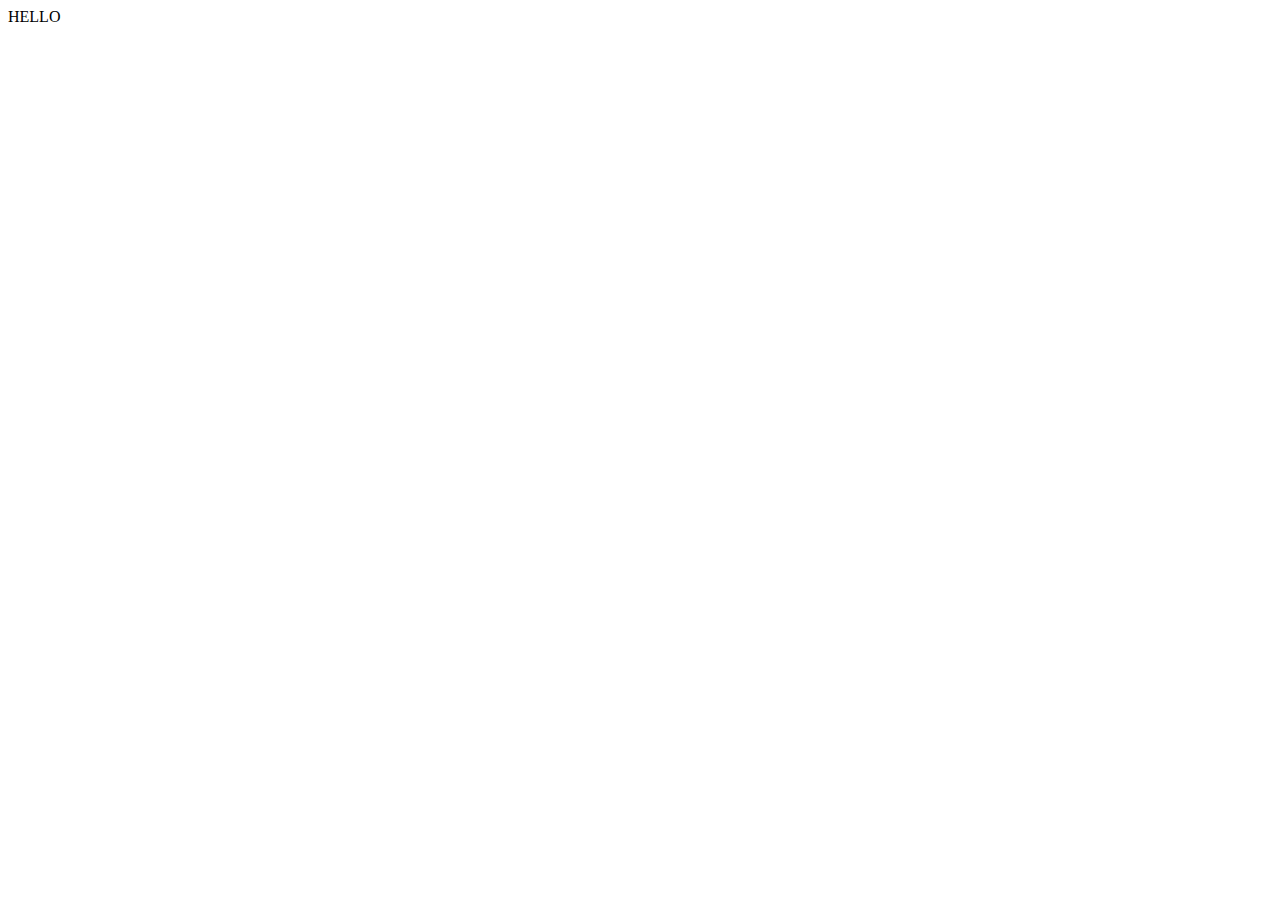
==== index.html @ 6c168c0d "TESTING" ====
<!DOCTYPE html>
<html lang="en">
<head>
    <meta charset="UTF-8">
    <meta name="viewport" content="width=device-width, initial-scale=1.0">
    <title>Document</title>
</head>
<body>
    HELLO
</body>
</html>
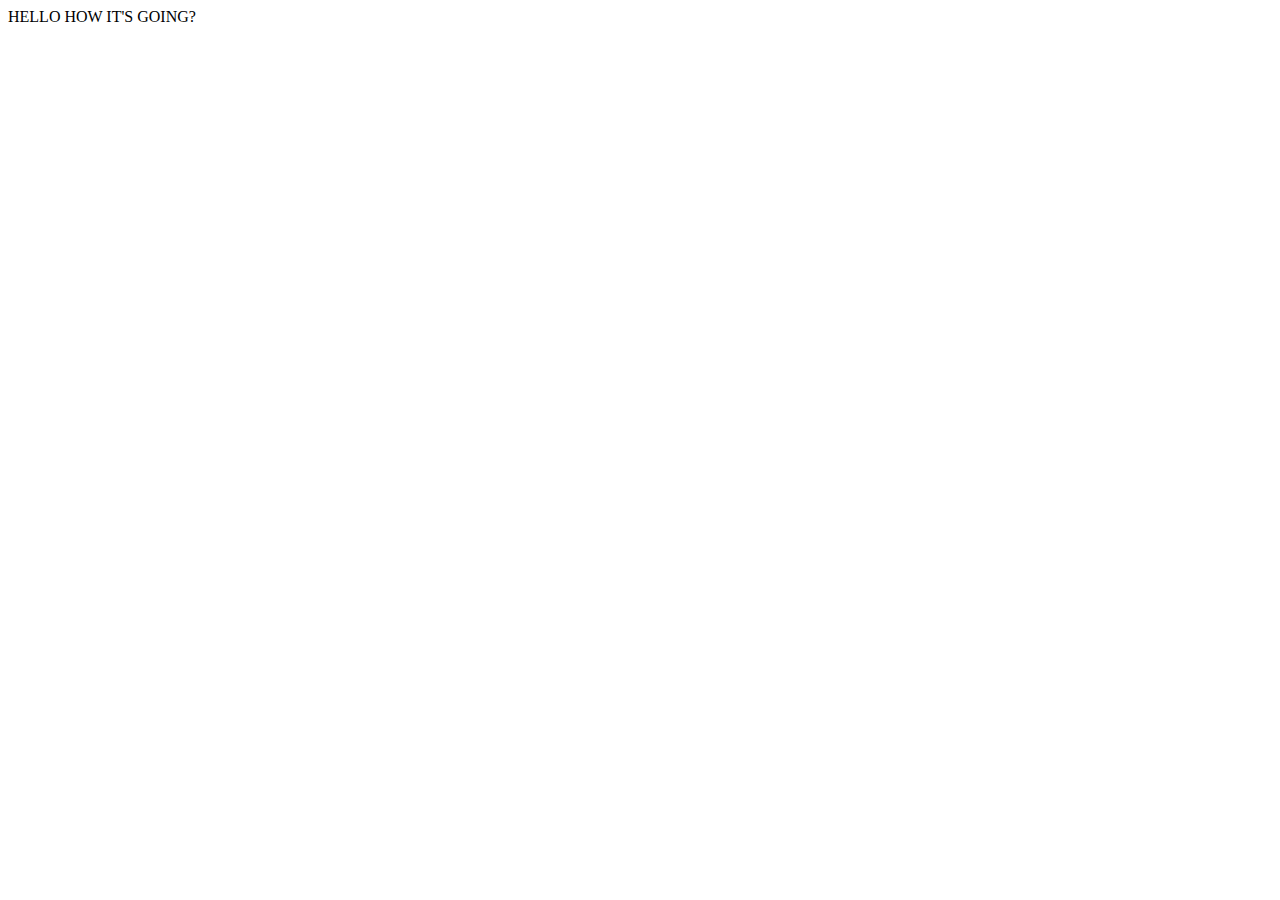
==== commit 4eb2b870: "TESTING" ====
--- a/index.html
+++ b/index.html
@@ -6,6 +6,6 @@
     <title>Document</title>
 </head>
 <body>
-    HELLO
+    HELLO HOW IT'S GOING?
 </body>
 </html>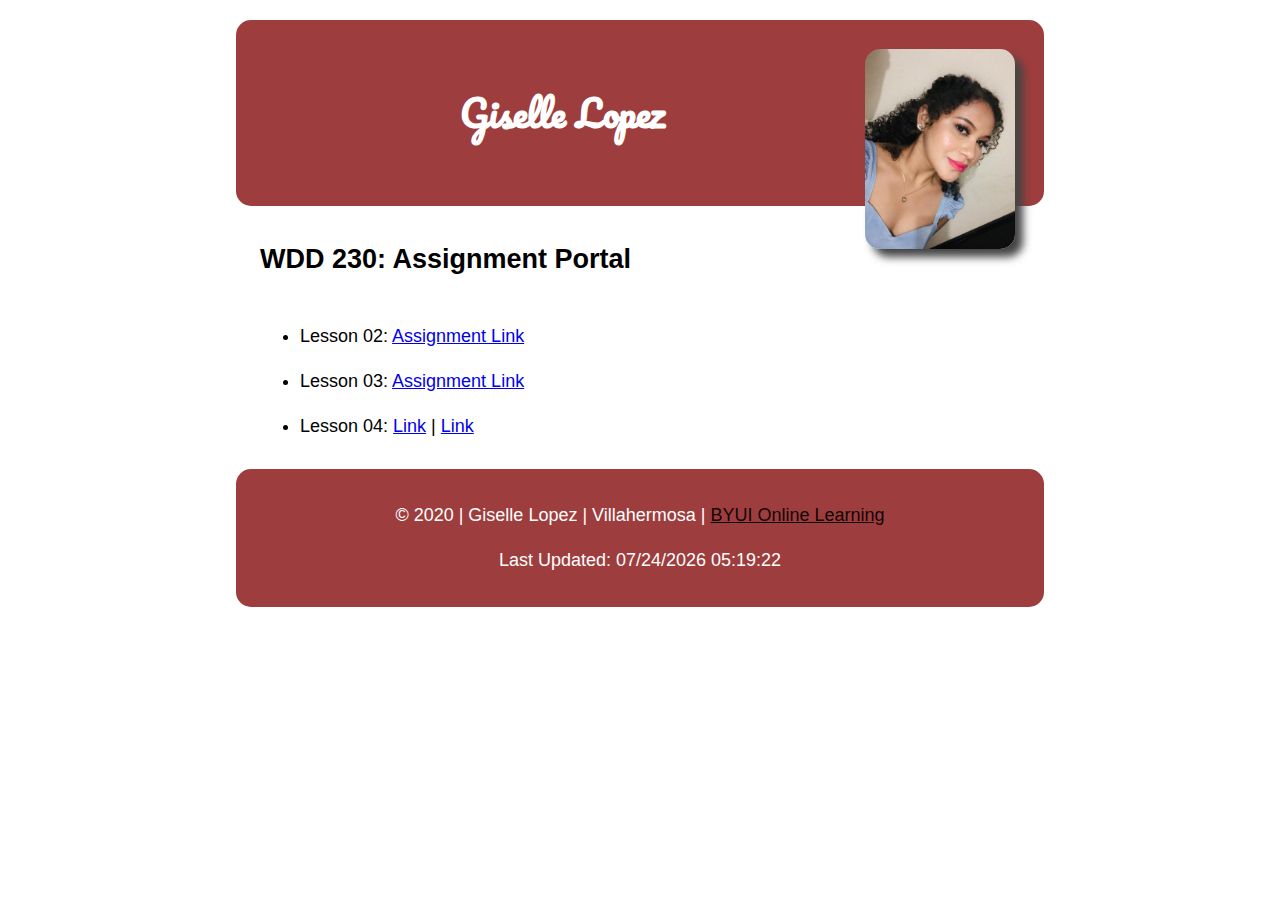
==== commit c855e502: "LAST" ====
--- a/index.html
+++ b/index.html
@@ -1,11 +1,37 @@
 <!DOCTYPE html>
-<html lang="en">
+<html lang="en-us">
+
 <head>
     <meta charset="UTF-8">
     <meta name="viewport" content="width=device-width, initial-scale=1.0">
-    <title>Document</title>
+    <title>Giselle Lopez</title>
+    <meta name="description" content="Brigham Young University Idaho - Giselle Lopez Garcia Student -
+         Major Applied Technology - Class WDD230 Fall Semester">
+    <link href="css/style.css" rel="stylesheet">
+    <link href="https://fonts.googleapis.com/css2?family=Pacifico&display=swap" rel="stylesheet">
 </head>
+
 <body>
-    HELLO HOW IT'S GOING?
+    <header>
+        <img src="images/gislpzgca.jpeg" alt="Giselle">
+        <h1>Giselle Lopez</h1>
+    </header>
+    <h2>WDD 230: Assignment Portal</h2>
+    <nav>
+        <ul>
+            <li>Lesson 02: <a href="Lesson02">Assignment Link</a></li>
+            <li>Lesson 03: <a href="Lesson03">Assignment Link</a></li>
+            <li>Lesson 04: <a href="link01">Link</a> | <a href="link02">Link</a></li>
+        </ul>
+    </nav>
+    <footer>
+        &copy; 2020 | Giselle Lopez | Villahermosa | <a href="https://www.byui.edu/online" target="_blank">BYUI Online
+            Learning</a> <br>
+        <div>
+            <script src="js/js.js"></script>
+        </div>
+
+    </footer>
 </body>
+
 </html>--- a/css/style.css
+++ b/css/style.css
@@ -0,0 +1,45 @@
+body {
+    font: 18px Arial;
+    line-height: 2.5;
+}
+
+footer {
+    background-color: #9e3d3d;
+    color: #ffffff;
+    text-align: center;
+    padding: 1.5rem;
+}
+
+ footer a {
+    color: rgba(0, 0, 0, 0.918);
+}
+
+header,
+h2,
+nav,
+main,
+footer {
+    margin: 1.25rem auto;
+    max-width: 760px;
+    border-radius: 15px;
+    
+}
+
+header {
+    font-family: 'Pacifico', cursive;
+    background-color: #9e3d3d;
+    color: #fff;
+    text-align: center;
+    padding: 1.5rem;
+}
+
+header img {
+    margin-top: 5px;
+    margin-right: 5px;
+    float: right;
+    border: rgb(255, 255, 255);
+    max-width: 150px;
+    height: auto;
+    border-radius: 15px;
+    box-shadow: 8px 8px 8px #444;
+}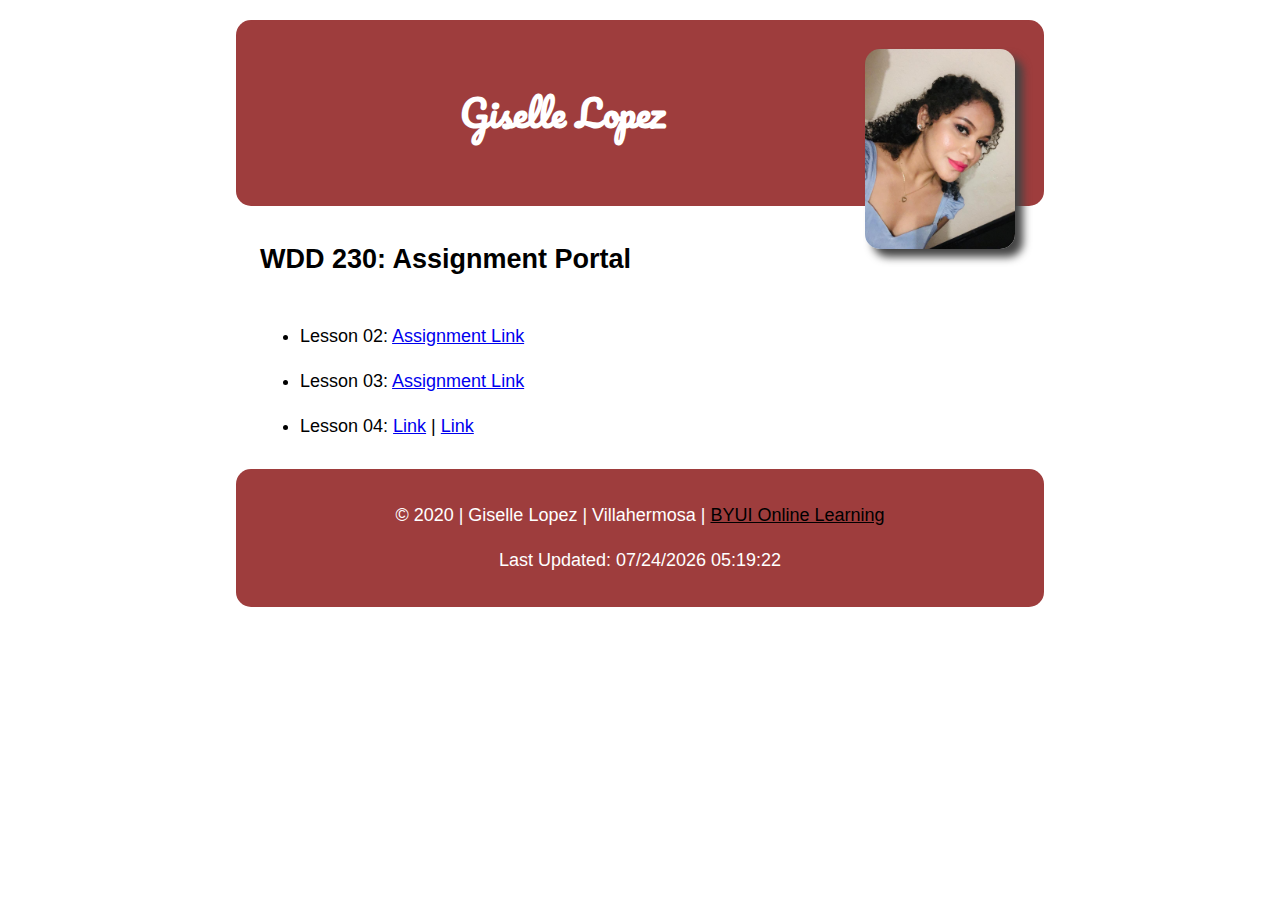
==== commit 0bfdf510: "LAST" ====
--- a/index.html
+++ b/index.html
@@ -4,7 +4,7 @@
 <head>
     <meta charset="UTF-8">
     <meta name="viewport" content="width=device-width, initial-scale=1.0">
-    <title>Giselle Lopez</title>
+    <title>WDD230 Giselle Lopez</title>
     <meta name="description" content="Brigham Young University Idaho - Giselle Lopez Garcia Student -
          Major Applied Technology - Class WDD230 Fall Semester">
     <link href="css/style.css" rel="stylesheet">
--- a/css/style.css
+++ b/css/style.css
@@ -11,7 +11,7 @@
 }
 
  footer a {
-    color: rgba(0, 0, 0, 0.918);
+    color: #000000;
 }
 
 header,
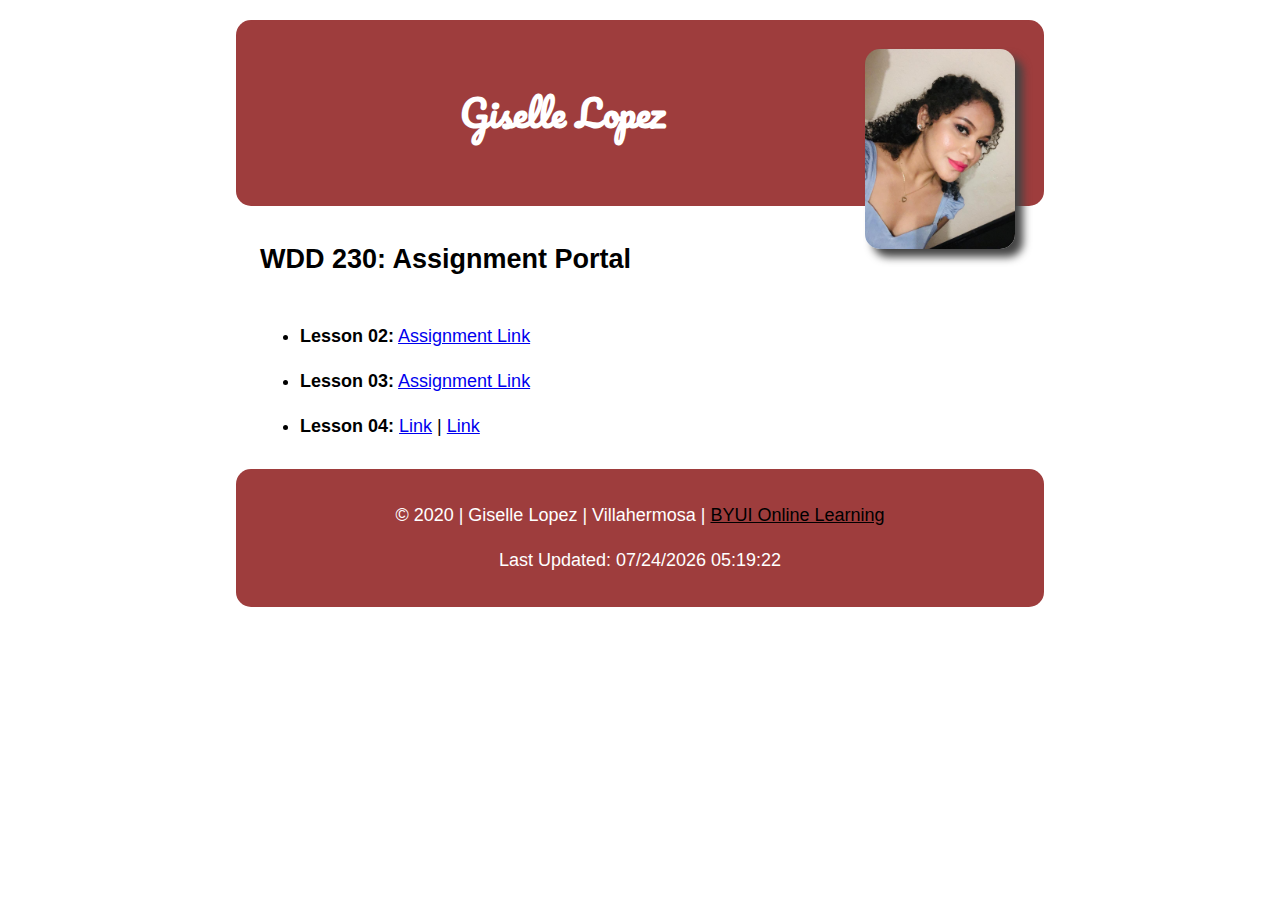
==== commit edf170ea: "TRYING" ====
--- a/index.html
+++ b/index.html
@@ -19,9 +19,13 @@
     <h2>WDD 230: Assignment Portal</h2>
     <nav>
         <ul>
-            <li>Lesson 02: <a href="Lesson02">Assignment Link</a></li>
-            <li>Lesson 03: <a href="Lesson03">Assignment Link</a></li>
-            <li>Lesson 04: <a href="link01">Link</a> | <a href="link02">Link</a></li>
+            <li><strong>Lesson 02:</strong> <a href="Lesson02">Assignment Link</a></li>
+            <li>
+                <strong>Lesson 03:</strong> <a href="Lesson03">Assignment Link</a>
+            </li>
+            <li>
+                <strong>Lesson 04:</strong> <a href="link01">Link</a> | <a href="link02">Link</a>
+            </li>
         </ul>
     </nav>
     <footer>
--- a/css/style.css
+++ b/css/style.css
@@ -42,4 +42,15 @@
     height: auto;
     border-radius: 15px;
     box-shadow: 8px 8px 8px #444;
+}
+
+@media screen and (max-width: 550px) {
+
+    body,
+    header,
+    main,
+    footer
+    {
+        display: block;
+    }
 }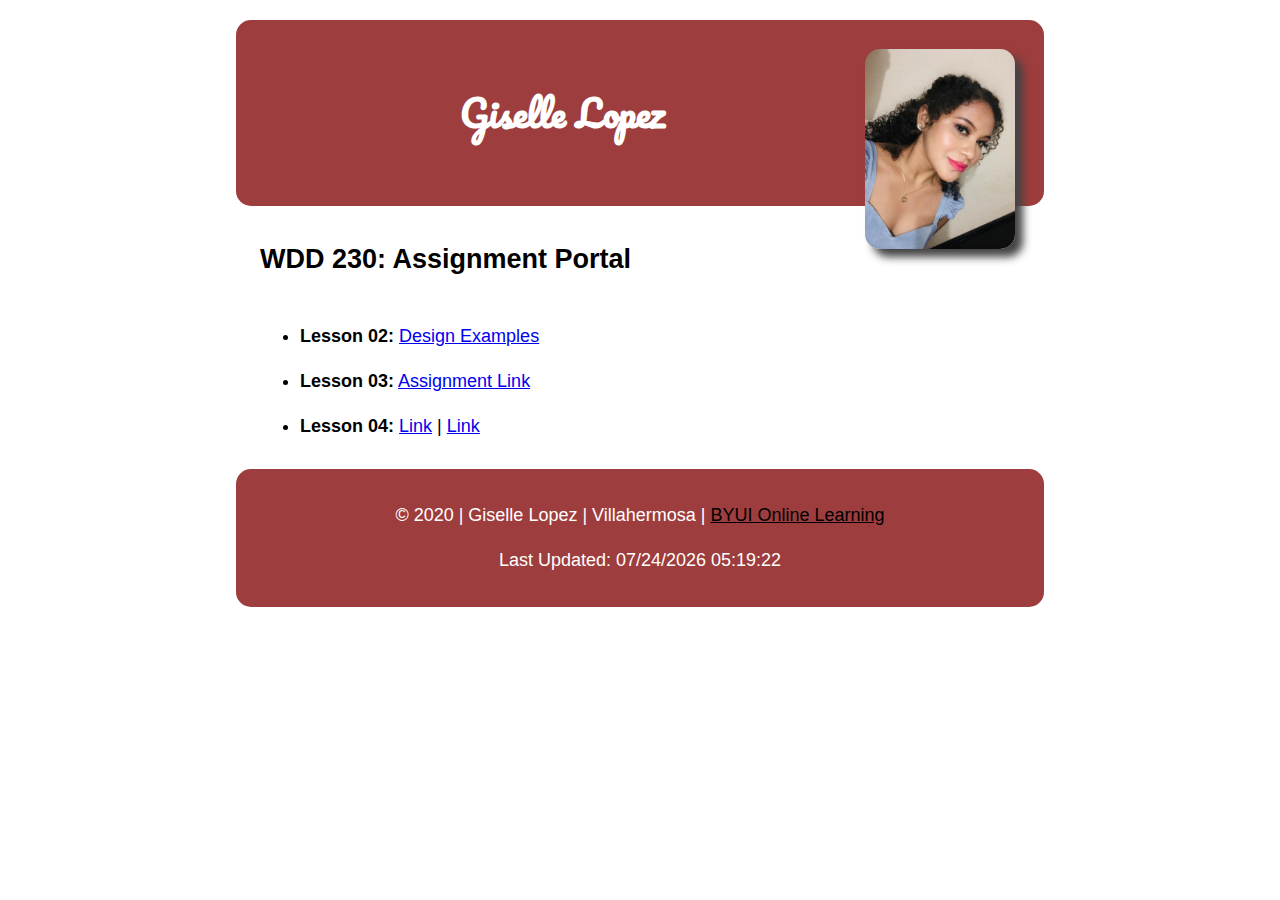
==== commit fcdc17b5: "LAST" ====
--- a/index.html
+++ b/index.html
@@ -19,13 +19,14 @@
     <h2>WDD 230: Assignment Portal</h2>
     <nav>
         <ul>
-            <li><strong>Lesson 02:</strong> <a href="Lesson02">Assignment Link</a></li>
+            <li><strong>Lesson 02:</strong> <a href="lesson02/desing-principles.html">Design Examples</a></li>
             <li>
                 <strong>Lesson 03:</strong> <a href="Lesson03">Assignment Link</a>
             </li>
             <li>
                 <strong>Lesson 04:</strong> <a href="link01">Link</a> | <a href="link02">Link</a>
             </li>
+            
         </ul>
     </nav>
     <footer>
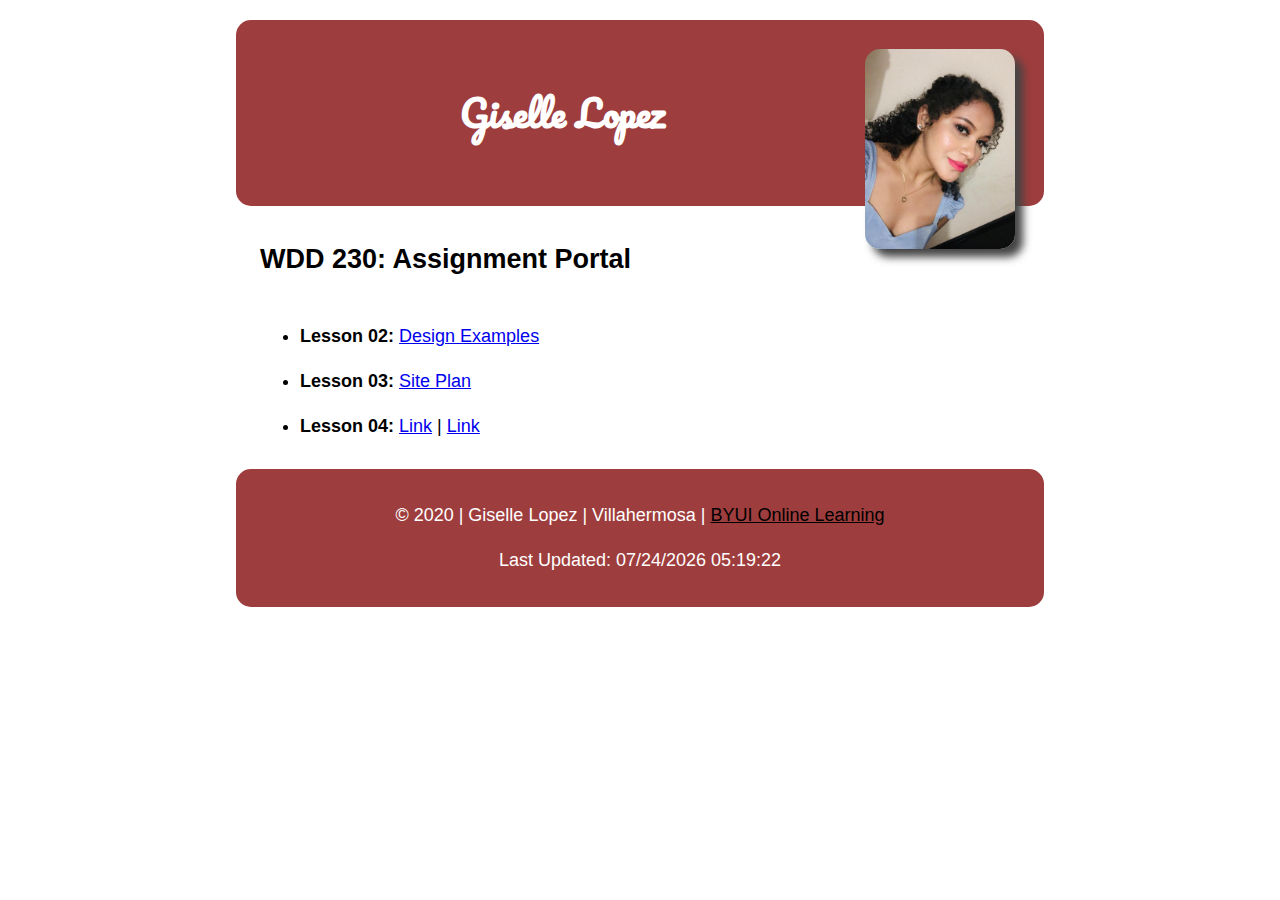
==== commit 35b61475: "INDEXX" ====
--- a/index.html
+++ b/index.html
@@ -21,7 +21,7 @@
         <ul>
             <li><strong>Lesson 02:</strong> <a href="lesson02/desing-principles.html">Design Examples</a></li>
             <li>
-                <strong>Lesson 03:</strong> <a href="Lesson03">Assignment Link</a>
+                <strong>Lesson 03:</strong> <a href="lesson03/index.html">Site Plan</a>
             </li>
             <li>
                 <strong>Lesson 04:</strong> <a href="link01">Link</a> | <a href="link02">Link</a>
